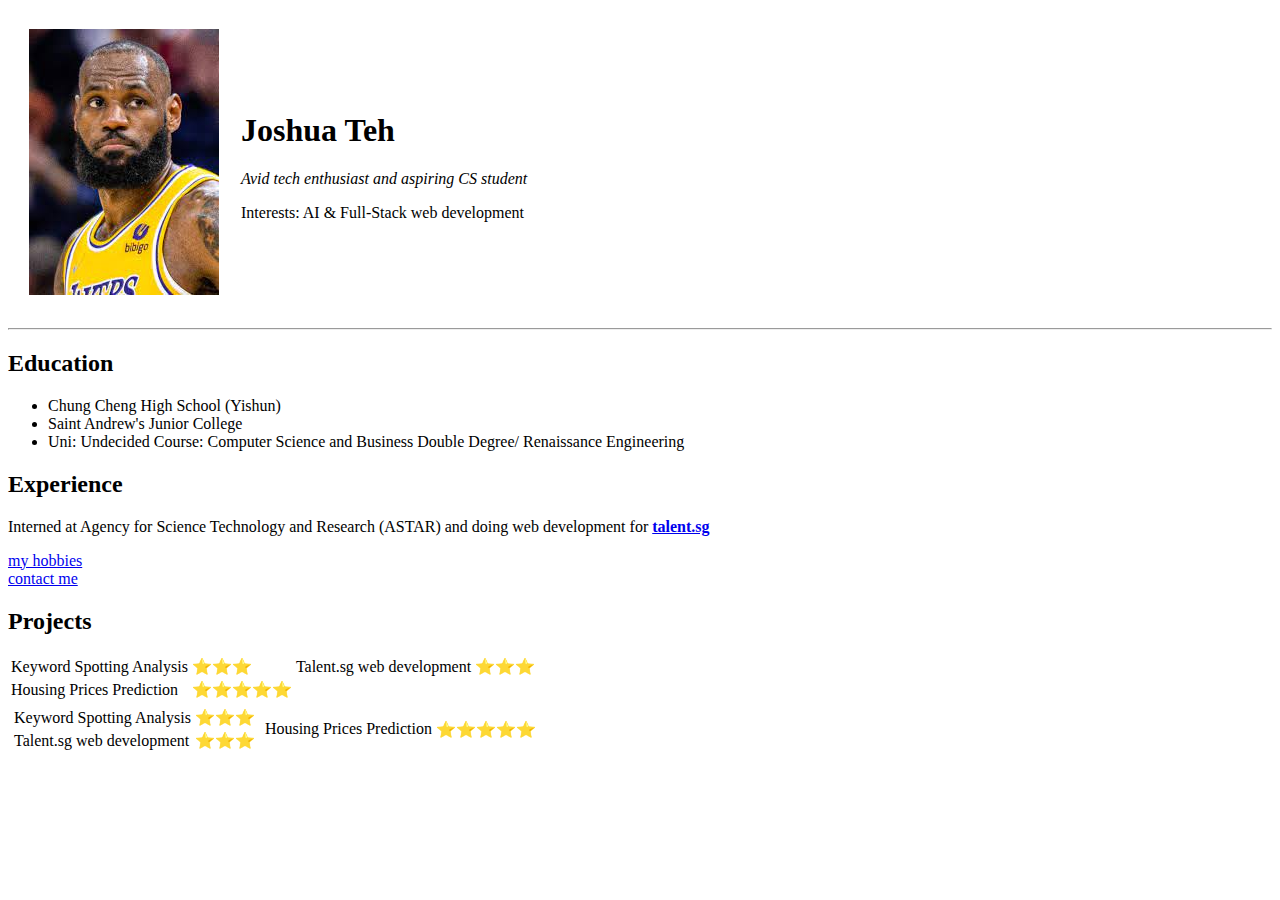
==== index.html @ 72973b10 "added initial website files" ====
<!DOCTYPE html>
<html lang="en">
  <head>
    <meta charset="UTF-8" />
    <meta http-equiv="X-UA-Compatible" content="IE=edge" />
    <meta name="viewport" content="width=device-width, initial-scale=1.0" />
    <title>Joshua's Personal Website</title>
  </head>

  <body>
    <table cellspacing="20">
      <td><img src="lebron_james.jpg" alt="joshua-teh-picture"></td>
      <td>
        <h1>Joshua Teh</h1>
        <p><em>Avid tech enthusiast and aspiring CS student</em></p>
        <p>Interests: AI & Full-Stack web development</p>
      </td>
    </table>
    
    <hr />
    <h2>Education</h2>
    <p>
      <ul>
        <li>Chung Cheng High School (Yishun)</li>
        <li>Saint Andrew's Junior College</li>
        <li>Uni: Undecided Course: Computer Science and Business Double Degree/ Renaissance Engineering</li>
      </ul>
    </p>
    <h2>Experience</h2>
    <p>
      Interned at Agency for Science Technology and Research (ASTAR) and doing
      web development for <strong><a href="https://talent.sg">talent.sg</a> </strong>
    </p>
    <a href="hobbies.html">my hobbies</a>
    <br>
    <a href="contact.html">contact me</a>
    <br>
    <h2>Projects</h2>
    <table>
      <tr>
        <td>Keyword Spotting Analysis</td>
        <td>⭐⭐⭐</td>
        <td>Talent.sg web development</td>
        <td>⭐⭐⭐</td>
      </tr>
      <tr>
        <td>Housing Prices Prediction</td>
        <td>⭐⭐⭐⭐⭐</td>
      </tr>
    </table>

    <table>
      <tr>
        <td><table>
          <tr>
            <td>Keyword Spotting Analysis</td>
            <td>⭐⭐⭐</td> 
          </tr>
          <tr>
            <td>Talent.sg web development</td>
            <td>⭐⭐⭐</td>
          </tr>
        </table></td>
        <td><table>
          <tr>
            <td>Housing Prices Prediction</td>
            <td>⭐⭐⭐⭐⭐</td>
          </tr>
        </table></td>
      </tr>
    </table>
  </body>
</html>
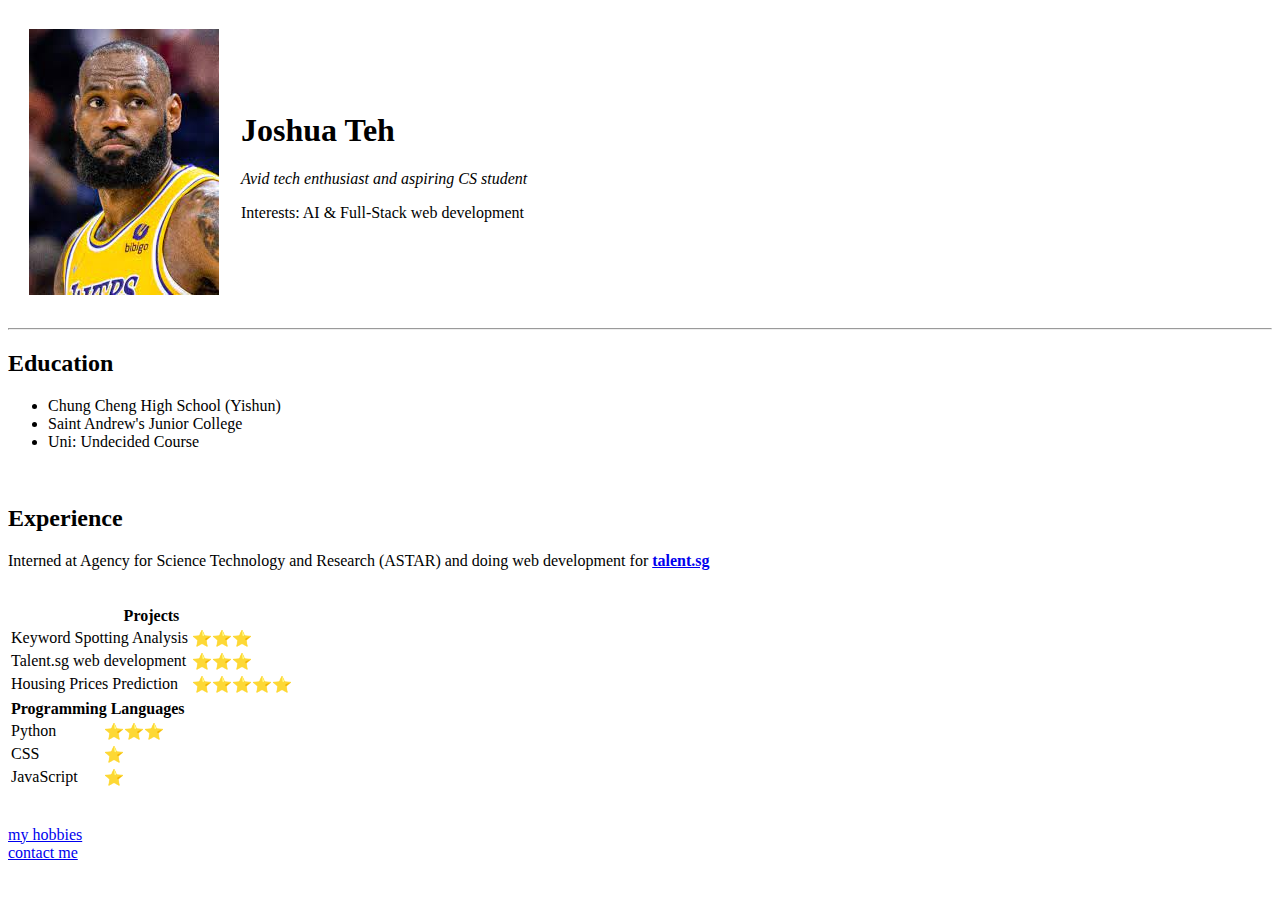
==== commit cc90ed69: "Update index.html" ====
--- a/index.html
+++ b/index.html
@@ -5,6 +5,8 @@
     <meta http-equiv="X-UA-Compatible" content="IE=edge" />
     <meta name="viewport" content="width=device-width, initial-scale=1.0" />
     <title>Joshua's Personal Website</title>
+    <link rel="stylesheet" href="css/styles.css" />
+    
   </head>
 
   <body>
@@ -23,51 +25,68 @@
       <ul>
         <li>Chung Cheng High School (Yishun)</li>
         <li>Saint Andrew's Junior College</li>
-        <li>Uni: Undecided Course: Computer Science and Business Double Degree/ Renaissance Engineering</li>
+        <li>Uni: Undecided Course</li>
       </ul>
     </p>
+    <br>
     <h2>Experience</h2>
     <p>
       Interned at Agency for Science Technology and Research (ASTAR) and doing
       web development for <strong><a href="https://talent.sg">talent.sg</a> </strong>
     </p>
+    <br>
+
+    <table>
+      <tr>
+        <table>
+          <thead>
+            <tr>
+              <th colspan="2">Projects</th>
+            </tr>
+          </thead>
+          <tbody>
+            <tr>
+              <td>Keyword Spotting Analysis</td>
+              <td>⭐⭐⭐</td>
+            </tr>
+            <tr>
+              <td>Talent.sg web development</td>
+              <td>⭐⭐⭐</td>
+            </tr>
+            <tr>
+              <td>Housing Prices Prediction</td>
+              <td>⭐⭐⭐⭐⭐</td>
+            </tr>
+          </tbody>
+        </table>
+      </tr>
+      <tr>
+        <table>
+          <thead>
+            <tr>
+              <th colspan="2">Programming Languages</th>
+            </tr>
+          </thead>
+          <tbody>
+            <tr>
+              <td>Python</td>
+              <td>⭐⭐⭐</td>
+            </tr>
+            <tr>
+              <td>CSS</td>
+              <td>⭐</td>
+            </tr>
+            <tr>
+              <td>JavaScript</td>
+              <td>⭐</td>
+            </tr>
+          </tbody>
+        </table>
+      </tr>
+    </table>
+
+    <br><br>
     <a href="hobbies.html">my hobbies</a>
     <br>
     <a href="contact.html">contact me</a>
-    <br>
-    <h2>Projects</h2>
-    <table>
-      <tr>
-        <td>Keyword Spotting Analysis</td>
-        <td>⭐⭐⭐</td>
-        <td>Talent.sg web development</td>
-        <td>⭐⭐⭐</td>
-      </tr>
-      <tr>
-        <td>Housing Prices Prediction</td>
-        <td>⭐⭐⭐⭐⭐</td>
-      </tr>
-    </table>
-
-    <table>
-      <tr>
-        <td><table>
-          <tr>
-            <td>Keyword Spotting Analysis</td>
-            <td>⭐⭐⭐</td> 
-          </tr>
-          <tr>
-            <td>Talent.sg web development</td>
-            <td>⭐⭐⭐</td>
-          </tr>
-        </table></td>
-        <td><table>
-          <tr>
-            <td>Housing Prices Prediction</td>
-            <td>⭐⭐⭐⭐⭐</td>
-          </tr>
-        </table></td>
-      </tr>
-    </table>
   </body>
-</html>
